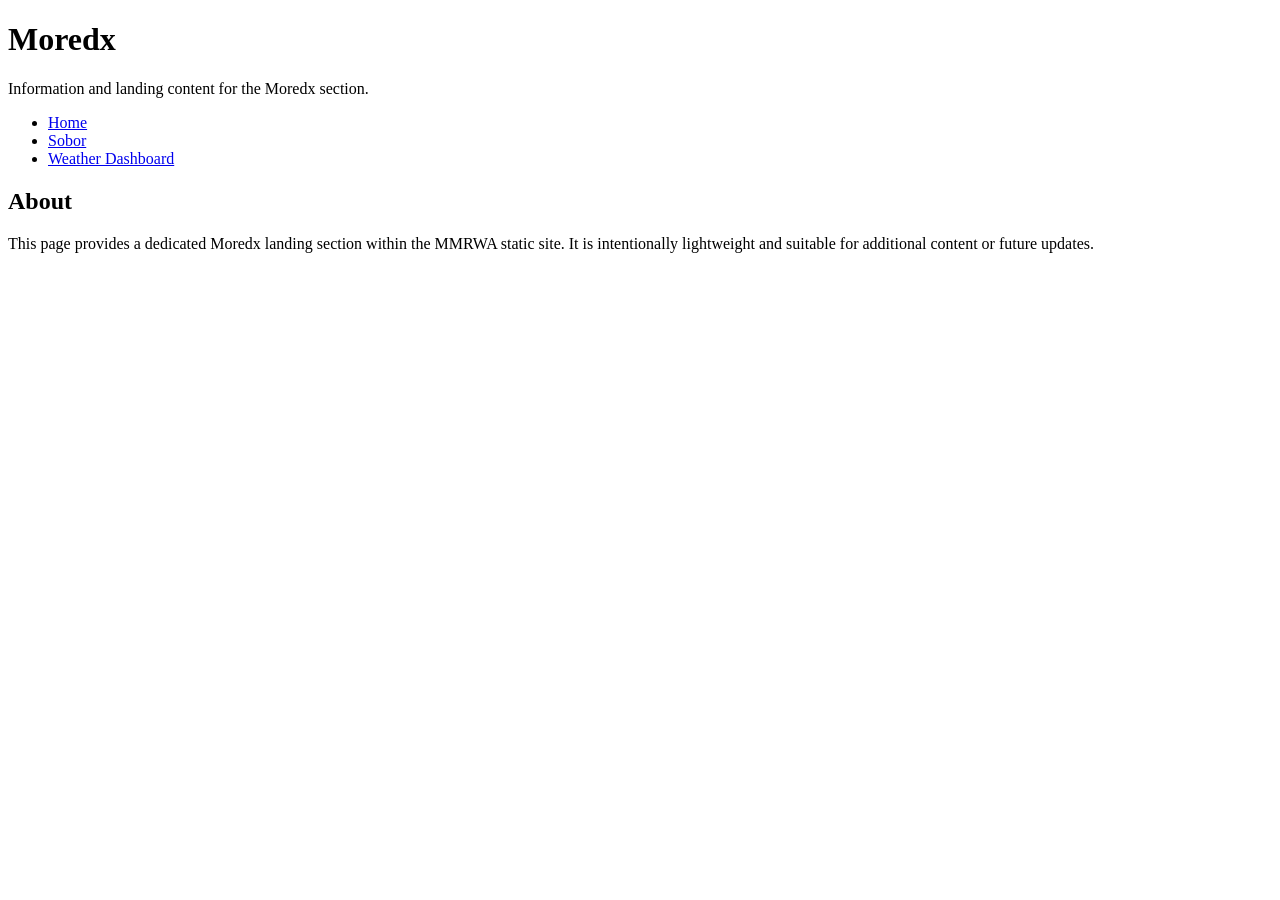
==== frontend/public/moredx/index.html @ 19d77eb2 "Add Moredx landing page and nav links Co-authored-by: ox5qmuteb-dotcom <296049115+ox5qmuteb-dotcom@u" ====
<!doctype html>
<html lang="en" dir="ltr">
  <head>
    <meta charset="utf-8" />
    <meta name="viewport" content="width=device-width, initial-scale=1" />
    <meta http-equiv="Content-Security-Policy" content="default-src 'self'; style-src 'self'; script-src 'self'; img-src 'self' data:; object-src 'none'; base-uri 'none'; frame-ancestors 'none'; form-action 'self'" />
    <title>Moredx | WWW.MMRWA.COM</title>
  </head>
  <body>
    <header>
      <h1>Moredx</h1>
      <p>Information and landing content for the Moredx section.</p>
    </header>

    <nav aria-label="Sub navigation">
      <ul>
        <li><a href="../">Home</a></li>
        <li><a href="../sobor/">Sobor</a></li>
        <li><a href="../weather-dashboard/">Weather Dashboard</a></li>
      </ul>
    </nav>

    <main>
      <section>
        <h2>About</h2>
        <p>
          This page provides a dedicated Moredx landing section within the MMRWA static site.
          It is intentionally lightweight and suitable for additional content or future updates.
        </p>
      </section>
    </main>
  </body>
</html>
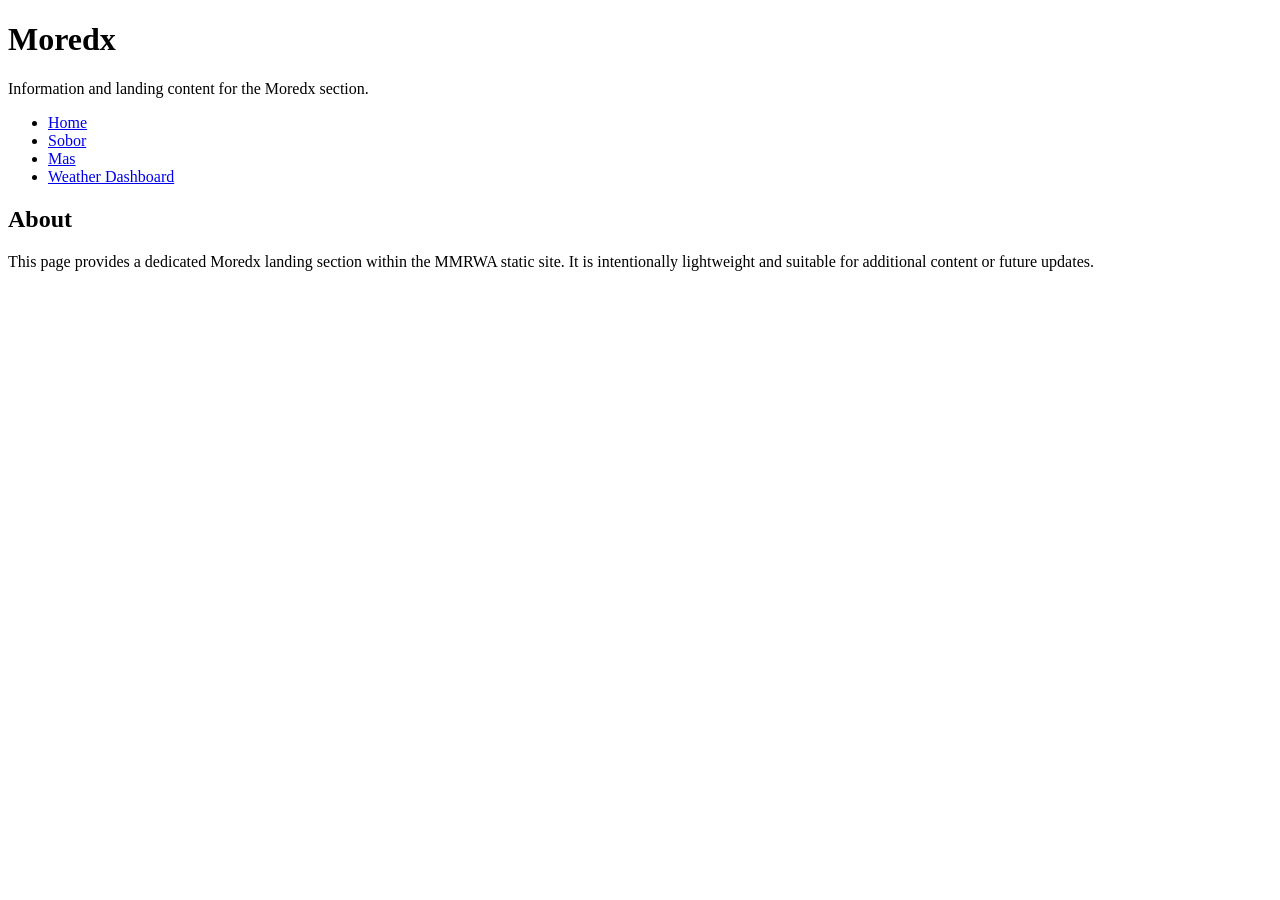
==== commit c7f1496a: "Add Mas landing page and navigation links Co-authored-by: ox5qmuteb-dotcom <296049115+ox5qmuteb-dotc" ====
--- a/frontend/public/moredx/index.html
+++ b/frontend/public/moredx/index.html
@@ -16,6 +16,7 @@
       <ul>
         <li><a href="../">Home</a></li>
         <li><a href="../sobor/">Sobor</a></li>
+        <li><a href="../mas/">Mas</a></li>
         <li><a href="../weather-dashboard/">Weather Dashboard</a></li>
       </ul>
     </nav>
